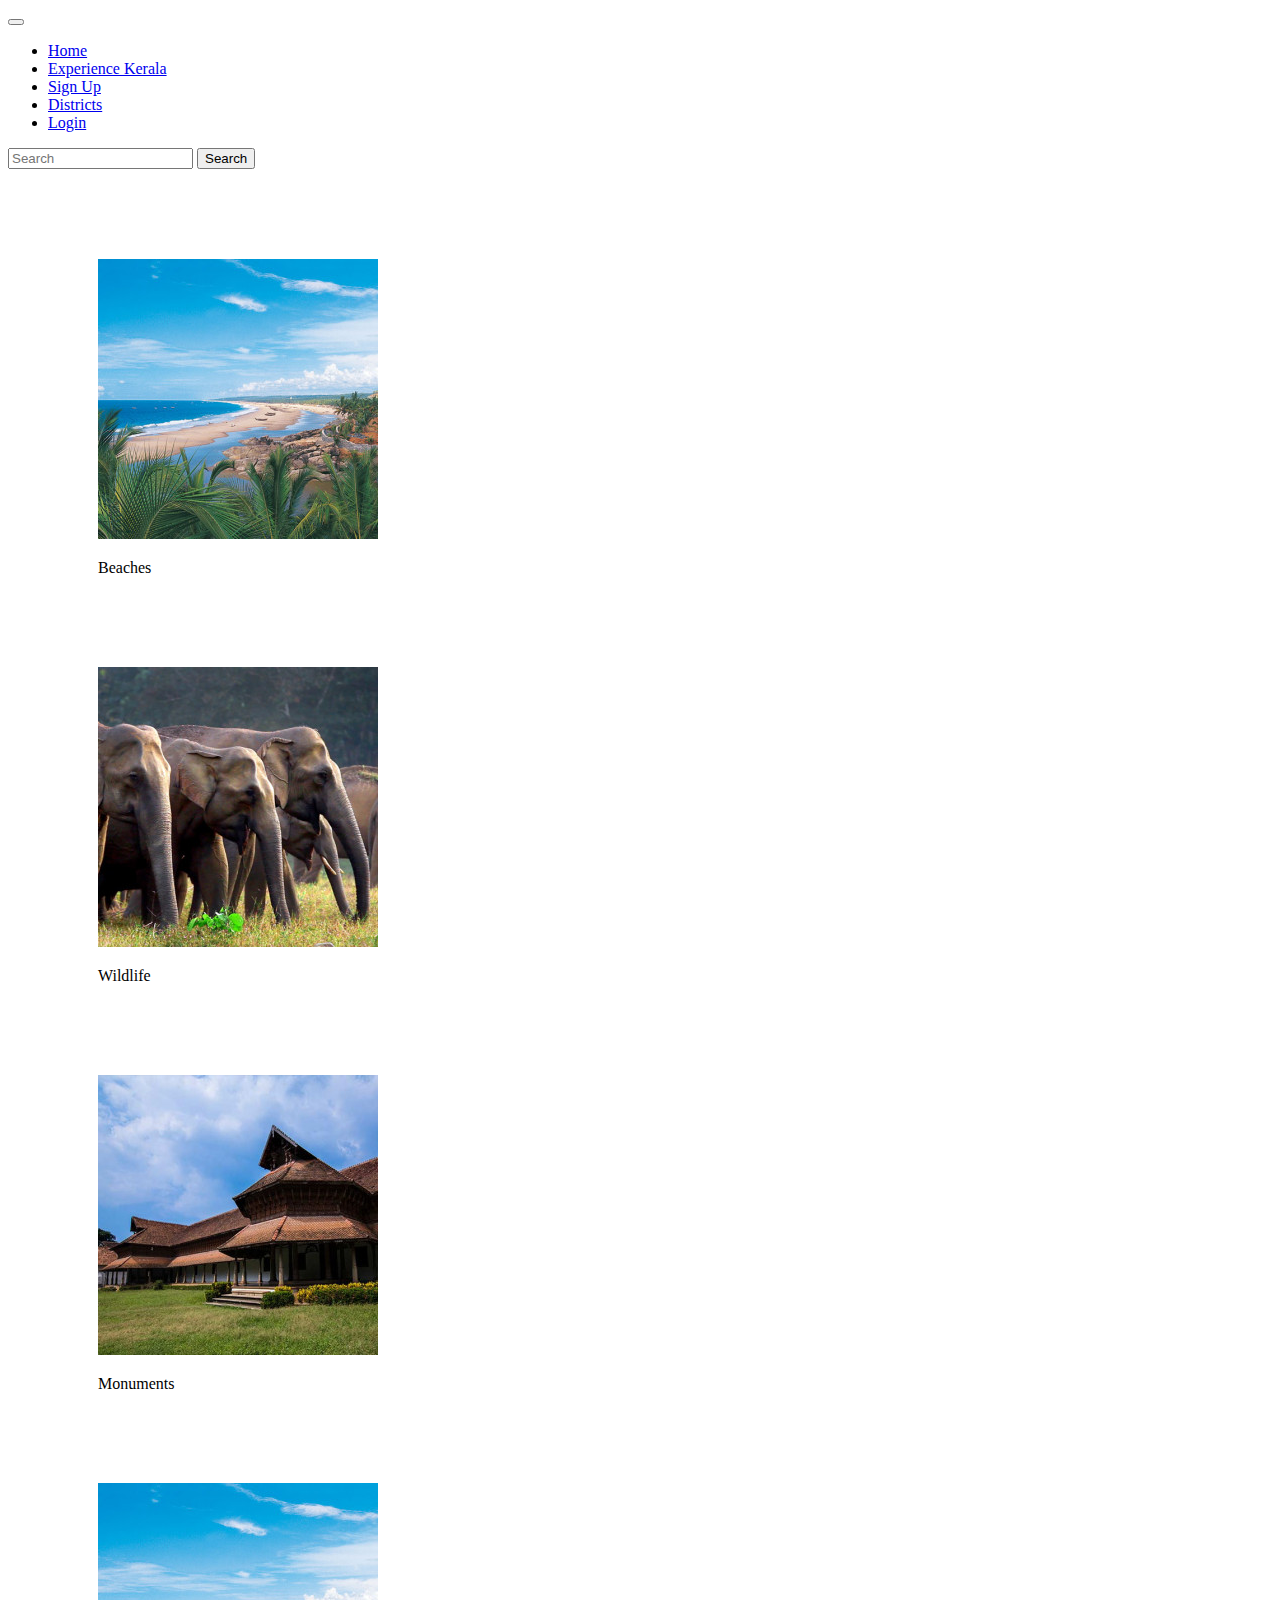
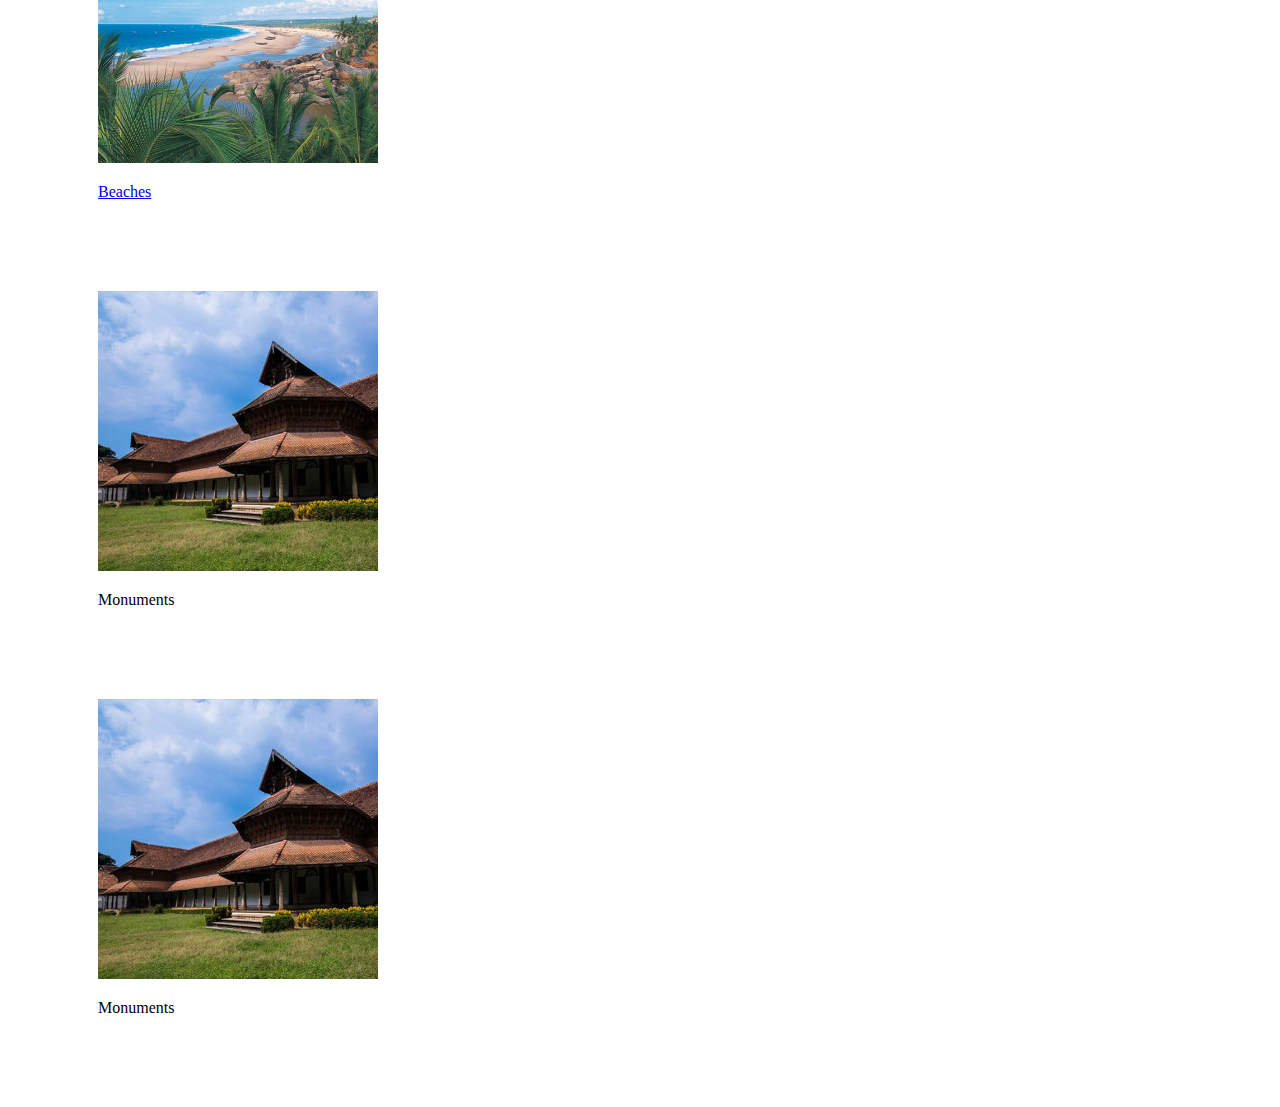
==== districts.html @ 92c39b05 "newupdate" ====
<!DOCTYPE html>
<html lang="en">
<head>
    <meta charset="UTF-8">
    <meta http-equiv="X-UA-Compatible" content="IE=edge">
    <meta name="viewport" content="width=device-width, initial-scale=1.0">
    <title>Kerala Tourism</title>
    <link href="https://cdn.jsdelivr.net/npm/bootstrap@5.1.3/dist/css/bootstrap.min.css" rel="stylesheet" integrity="sha384-1BmE4kWBq78iYhFldvKuhfTAU6auU8tT94WrHftjDbrCEXSU1oBoqyl2QvZ6jIW3" crossorigin="anonymous">
<script src="https://cdn.jsdelivr.net/npm/bootstrap@5.1.3/dist/js/bootstrap.bundle.min.js" integrity="sha384-ka7Sk0Gln4gmtz2MlQnikT1wXgYsOg+OMhuP+IlRH9sENBO0LRn5q+8nbTov4+1p" crossorigin="anonymous"></script>
</head>
<body>
    <!-- Nav Bar Starting -->
    <div class="Navi">
    <nav class="navbar navbar-expand-lg navbar-light bg-light">
        <div class="container-fluid">
          
          <button class="navbar-toggler" type="button" data-bs-toggle="collapse" data-bs-target="#navbarSupportedContent" aria-controls="navbarSupportedContent" aria-expanded="false" aria-label="Toggle navigation">
            <span class="navbar-toggler-icon"></span>
          </button>
          <div class="collapse navbar-collapse" id="navbarSupportedContent">
            <ul class="navbar-nav me-auto mb-2 mb-lg-0">
              <li class="nav-item">
                <a class="nav-link " aria-current="page" href="index.html">Home</a>
              </li>
              <li class="nav-item">
                <a class="nav-link " aria-current="page" href="#">Experience Kerala</a>
              </li>
              
              <li class="nav-item">
                <a class="nav-link" href="Signup.html">Sign Up</a>
              </li>
              <li class="nav-item">
                <a class="nav-link active" href="#">Districts</a>
              </li>
                
                </a>
               </li>
              <li class="nav-item">
                <a class="nav-link" aria-current="page" href="login.html">Login</a>
              </li>
            </ul>
            <form class="d-flex">
              <input class="form-control me-2" type="search" placeholder="Search" aria-label="Search">
              <button class="btn btn-outline-success" type="submit">Search</button>
            </form>
          </div>
        </div>
      </nav>
    <div>
        <!-- Nav bar ends -->

        <!-- cards starts -->
<div>
    <div class="container-fluid row"> 
        <div class="card" style="width: 18rem; margin: 90px;">
            <img src="/images/beaches.jpg" class="card-img-top" alt="...">
            <div class="card-body">
              <p class="card-text">Beaches</p>
            </div>
          </div>
          <div class="card" style="width: 18rem; margin: 90px;">
            <img src="/images/wildlife.jpg" class="card-img-top" alt="...">
            <div class="card-body">
              <p class="card-text">Wildlife</p>
            </div>
          </div>
          <div class="card" style="width: 18rem; margin: 90px;">
            <img src="/images/monuments.jpg" class="card-img-top" alt="...">
            <div class="card-body">
              <p class="card-text">Monuments</p>
            </div>
          </div>
          <div class="card" style="width: 18rem; margin: 90px;">
            <img src="/images/beaches.jpg" class="card-img-top" alt="...">
            <div class="card-body">
                <a class="navigatio" href="index.html">
              <p class="card-text">Beaches</p></a>
            </div>
            </div>
            <div class="card" style="width: 18rem; margin: 90px;">
                <img src="/images/monuments.jpg" class="card-img-top" alt="...">
                <div class="card-body">
                  <p class="card-text">Monuments</p>
                </div>
              </div>
              <div class="card" style="width: 18rem; margin: 90px;">
                <img src="/images/monuments.jpg" class="card-img-top" alt="...">
                <div class="card-body">
                  <p class="card-text">Monuments</p>
                </div>
              </div>
    </div>
    
      
</div>


</body>
</html>
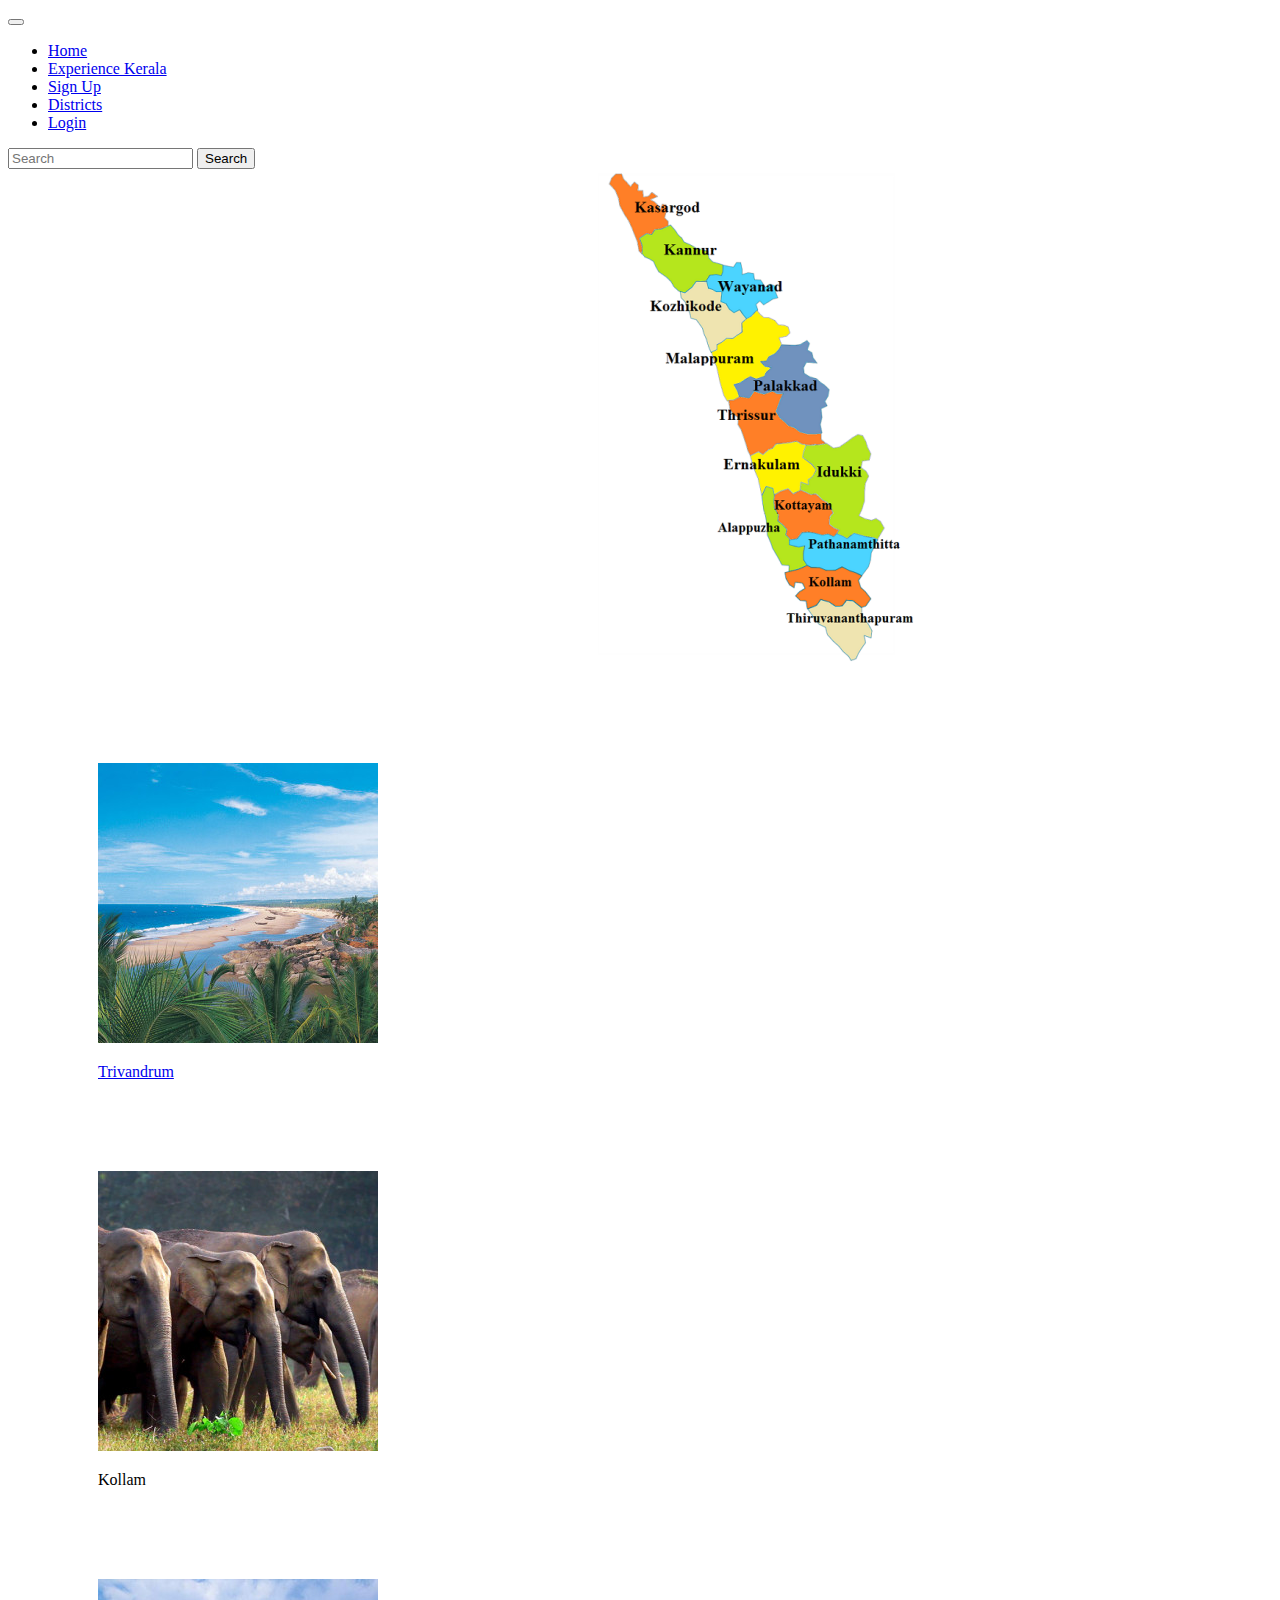
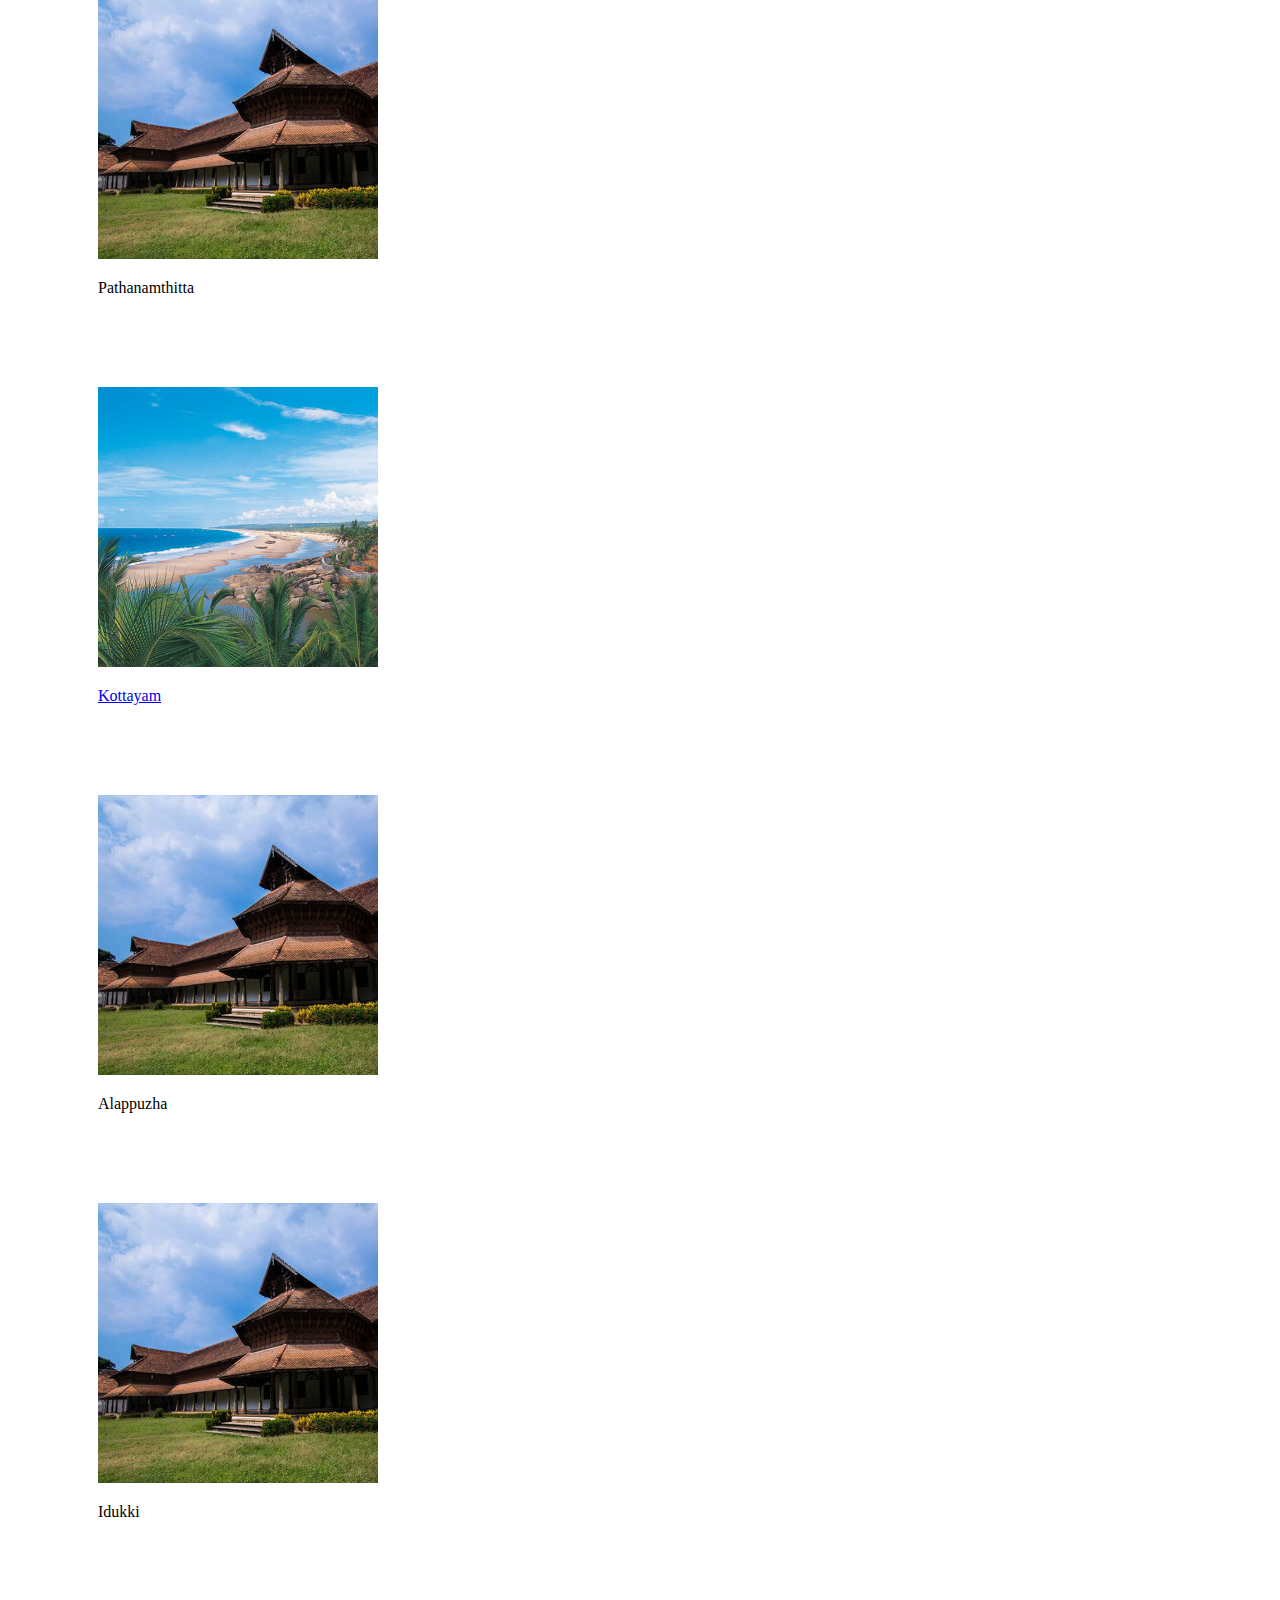
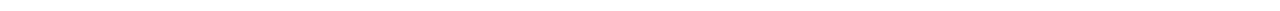
==== commit dce547d7: "updated" ====
--- a/districts.html
+++ b/districts.html
@@ -5,6 +5,7 @@
     <meta http-equiv="X-UA-Compatible" content="IE=edge">
     <meta name="viewport" content="width=device-width, initial-scale=1.0">
     <title>Kerala Tourism</title>
+    <link rel="stylesheet" href="css/style.css">
     <link href="https://cdn.jsdelivr.net/npm/bootstrap@5.1.3/dist/css/bootstrap.min.css" rel="stylesheet" integrity="sha384-1BmE4kWBq78iYhFldvKuhfTAU6auU8tT94WrHftjDbrCEXSU1oBoqyl2QvZ6jIW3" crossorigin="anonymous">
 <script src="https://cdn.jsdelivr.net/npm/bootstrap@5.1.3/dist/js/bootstrap.bundle.min.js" integrity="sha384-ka7Sk0Gln4gmtz2MlQnikT1wXgYsOg+OMhuP+IlRH9sENBO0LRn5q+8nbTov4+1p" crossorigin="anonymous"></script>
 </head>
@@ -48,45 +49,46 @@
       </nav>
     <div>
         <!-- Nav bar ends -->
-
+        <img id="keralamap" src="/images/Kerala-Districts.png" alt="">  
         <!-- cards starts -->
 <div>
     <div class="container-fluid row"> 
         <div class="card" style="width: 18rem; margin: 90px;">
             <img src="/images/beaches.jpg" class="card-img-top" alt="...">
             <div class="card-body">
-              <p class="card-text">Beaches</p>
+                <a class="navigatio" href="trivandrum.html">
+              <p class="card-text">Trivandrum</p></a>
             </div>
           </div>
           <div class="card" style="width: 18rem; margin: 90px;">
             <img src="/images/wildlife.jpg" class="card-img-top" alt="...">
             <div class="card-body">
-              <p class="card-text">Wildlife</p>
+              <p class="card-text">Kollam</p>
             </div>
           </div>
           <div class="card" style="width: 18rem; margin: 90px;">
             <img src="/images/monuments.jpg" class="card-img-top" alt="...">
             <div class="card-body">
-              <p class="card-text">Monuments</p>
+              <p class="card-text">Pathanamthitta</p>
             </div>
           </div>
           <div class="card" style="width: 18rem; margin: 90px;">
             <img src="/images/beaches.jpg" class="card-img-top" alt="...">
             <div class="card-body">
                 <a class="navigatio" href="index.html">
-              <p class="card-text">Beaches</p></a>
+              <p class="card-text">Kottayam</p></a>
             </div>
             </div>
             <div class="card" style="width: 18rem; margin: 90px;">
                 <img src="/images/monuments.jpg" class="card-img-top" alt="...">
                 <div class="card-body">
-                  <p class="card-text">Monuments</p>
+                  <p class="card-text">Alappuzha</p>
                 </div>
               </div>
               <div class="card" style="width: 18rem; margin: 90px;">
                 <img src="/images/monuments.jpg" class="card-img-top" alt="...">
                 <div class="card-body">
-                  <p class="card-text">Monuments</p>
+                  <p class="card-text">Idukki</p>
                 </div>
               </div>
     </div>
--- a/css/style.css
+++ b/css/style.css
@@ -0,0 +1,9 @@
+.container col-lg-3{
+    margin-top: 20%;
+}
+.card-text{
+    text-decoration: none;
+}
+#keralamap{
+    padding-left: 540px;
+}